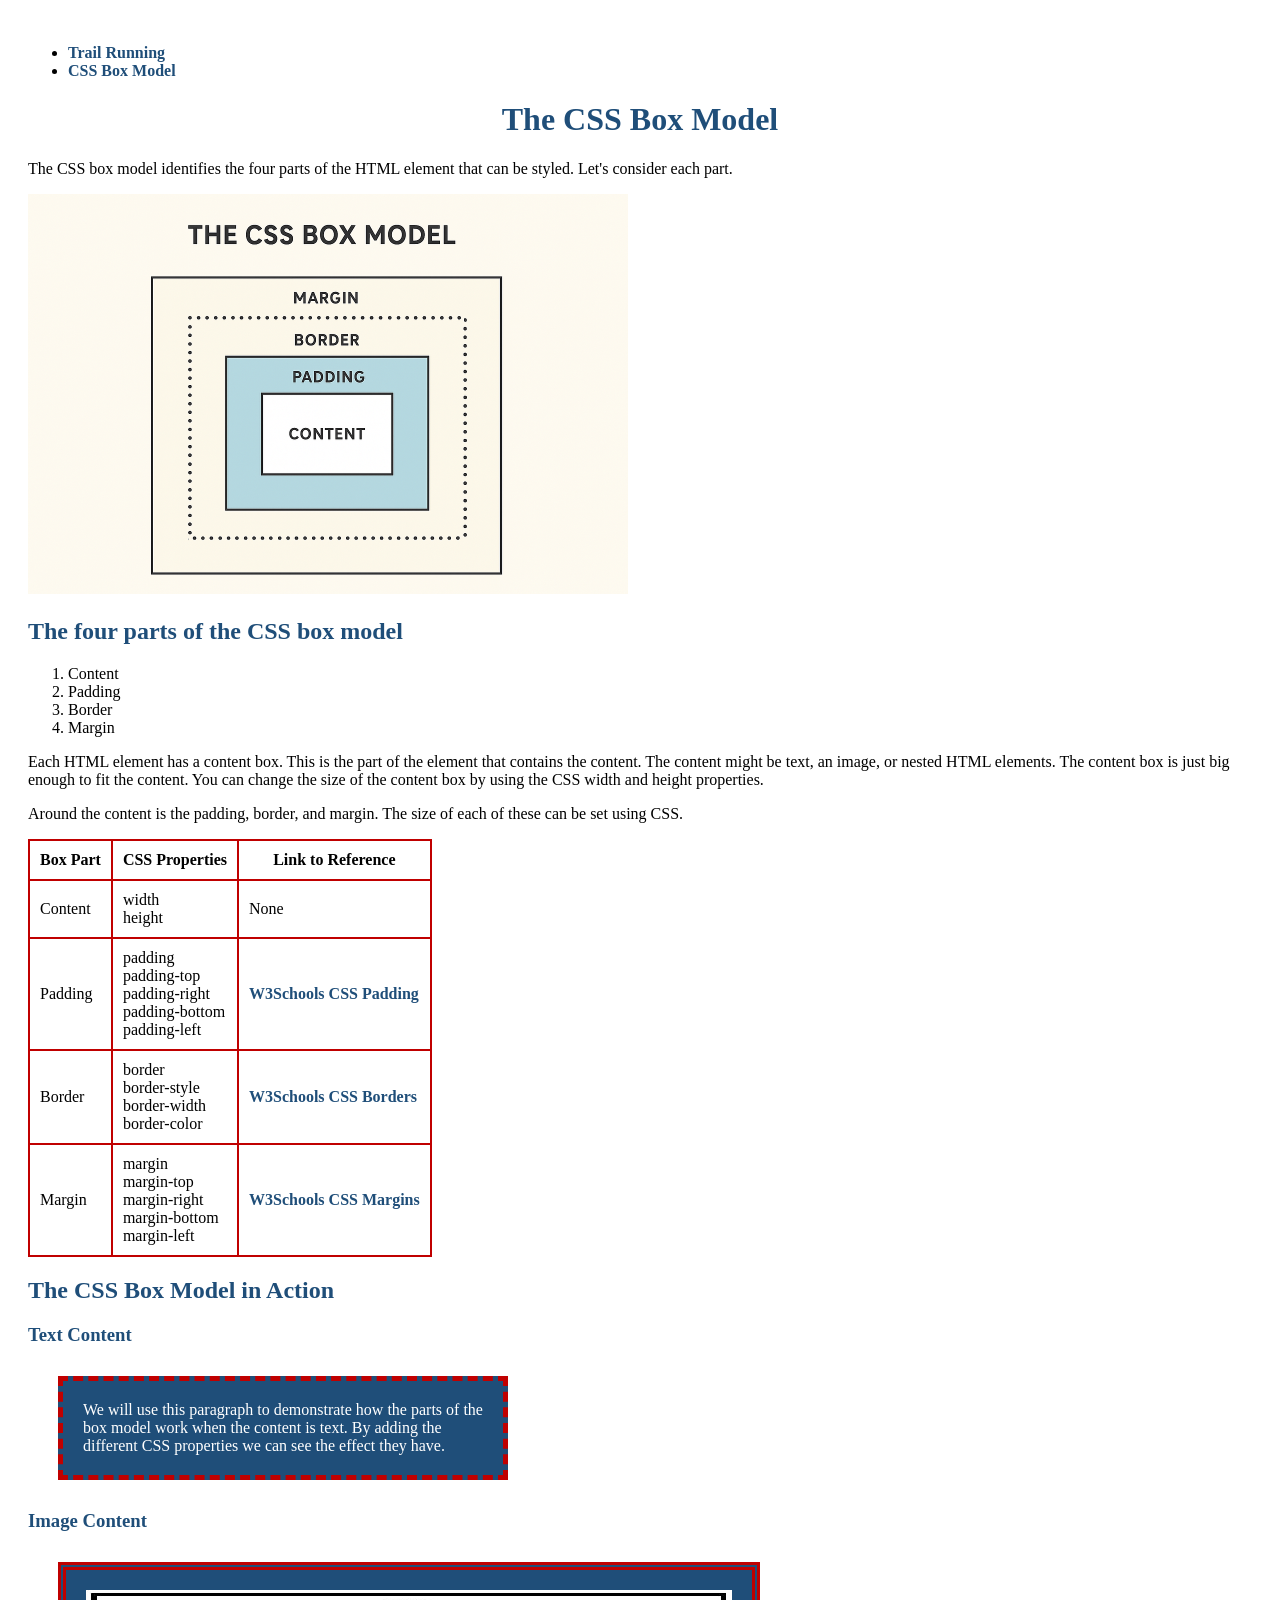
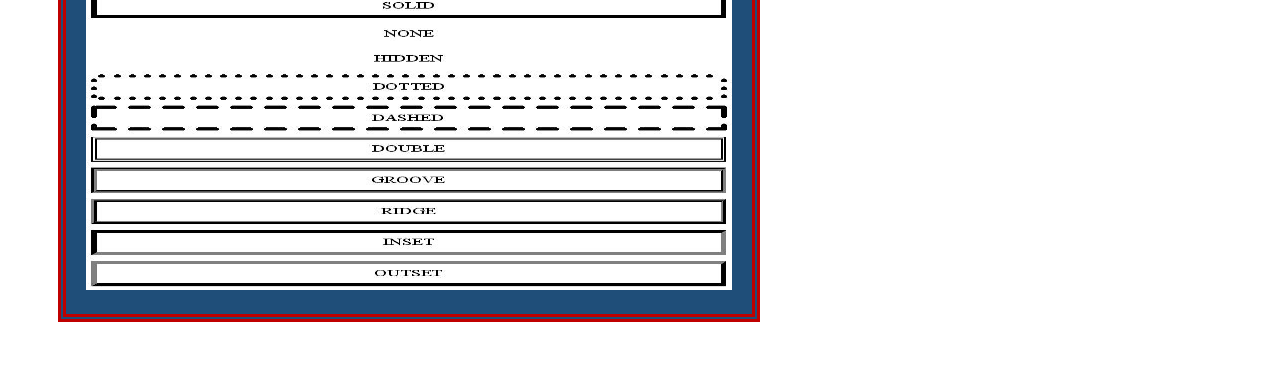
==== box_model.html @ 32b4b822 "Add files via upload" ====
<!DOCTYPE html>
<html lang="en-US">

<head>
    <meta charset="UTF-8">

    <title>CSS Box Model</title>
    <link rel="stylesheet" href="resources/box_model_style.css">
    <meta name="description" content="CSS Box Model">
    <meta name="keywords" content="CSS, content, padding, border, margin">
    <meta name="author" content="KIANA CRAWFORD">
    <meta name="viewport" content="width=device-width, initial-scale=1.0">
</head>

<body>

<ul>
    <li><a href="running.html">Trail Running</a></li>
    <li><a href="box_model.html">CSS Box Model</a></li>
</ul>

    <h1>The CSS Box Model</h1>

    <p>
        The CSS box model identifies the four parts of the HTML element that
        can be styled. Let's consider each part.
    </p>

    <!-- First image: use the actual filename of the provided image -->
    <img src="resources\css_box_model.png"
         alt="Diagram illustrating the CSS box model"
         width="600"
         height="400">

    <h2>The four parts of the CSS box model</h2>

    <ol>
        <li>Content</li>
        <li>Padding</li>
        <li>Border</li>
        <li>Margin</li>
    </ol>

    <p>
        Each HTML element has a content box. This is the part of the element
        that contains the content. The content might be text, an image, or
        nested HTML elements. The content box is just big enough to fit
        the content. You can change the size of the content box by using
        the CSS width and height properties.
    </p>

    <p>
        Around the content is the padding, border, and margin. The size of
        each of these can be set using CSS.
    </p>

    <table border="1">
        <tr>
            <th>Box Part</th>
            <th>CSS Properties</th>
            <th>Link to Reference</th>
        </tr>

        <tr>
            <td>Content</td>
            <td>width<br>height</td>
            <td>None</td>
        </tr>

        <tr>
            <td>Padding</td>
            <td>padding<br>padding-top<br>padding-right<br>padding-bottom<br>padding-left</td>
            <td>
                <a href="https://www.w3schools.com/css/css_padding.asp"
                   title="Learn about CSS padding at W3Schools">
                    W3Schools CSS Padding
                </a>
            </td>
        </tr>

        <tr>
            <td>Border</td>
            <td>border<br>border-style<br>border-width<br>border-color</td>
            <td>
                <a href="https://www.w3schools.com/css/css_border.asp"
                   title="Learn about CSS borders at W3Schools">
                    W3Schools CSS Borders
                </a>
            </td>
        </tr>

        <tr>
            <td>Margin</td>
            <td>margin<br>margin-top<br>margin-right<br>margin-bottom<br>margin-left</td>
            <td>
                <a href="https://www.w3schools.com/css/css_margin.asp"
                   title="Learn about CSS margins at W3Schools">
                    W3Schools CSS Margins
                </a>
            </td>
        </tr>
    </table>

    <h2>The CSS Box Model in Action</h2>

    <h3>Text Content</h3>

    <p class="text-box">
        We will use this paragraph to demonstrate how the parts of the box
        model work when the content is text. By adding the different CSS
        properties we can see the effect they have.
    </p>

    <h3>Image Content</h3>

<div class="image-box">
    <a href="https://css-tricks.com/almanac/properties/b/border/"
       title="Learn about the CSS border property at CSS-Tricks">
        <img src="resources/border.jpg"
             alt="CSS border property example"
             width="646"
             height="300">
    </a>
</div>

</body>
</html>
---- resources/box_model_style.css ----
/*
  white: #FFFFFF
*/

/* Accent colors */
:root {
    --accent-1: #1f4e79;
    --accent-2: #c00000;
}

/* Style the body */
body {
    padding: 20px;
    font-size: 16px;
}

/* Style all headings */
h1, h2, h3 {
    color: var(--accent-1);
}

/* Center the main heading */
h1 {
    text-align: center;
}

/* Style table cells */
th, td {
    border: 2px solid var(--accent-2);
    padding: 10px;
    border-style: solid;
}

/* Remove gaps between table borders */
table {
    border-collapse: collapse;
}

/* Style text links */
a {
    color: var(--accent-1);
    font-weight: bold;
    text-decoration: none;
}

/* Change link color when hovering */
a:hover {
    color: var(--accent-2);
}

/* Demonstrate the CSS box model on the paragraph */
.text-box {
    background-color: var(--accent-1);
    color: white;
    width: 400px;
    padding: 20px;
    border: 5px dashed var(--accent-2);
    margin: 30px;
}

/* Demonstrate the CSS box model on the image container */
.image-box {
    background-color: var(--accent-1);
    width: 646px;
    padding: 20px;
    border: 8px double var(--accent-2);
    margin: 30px;
}
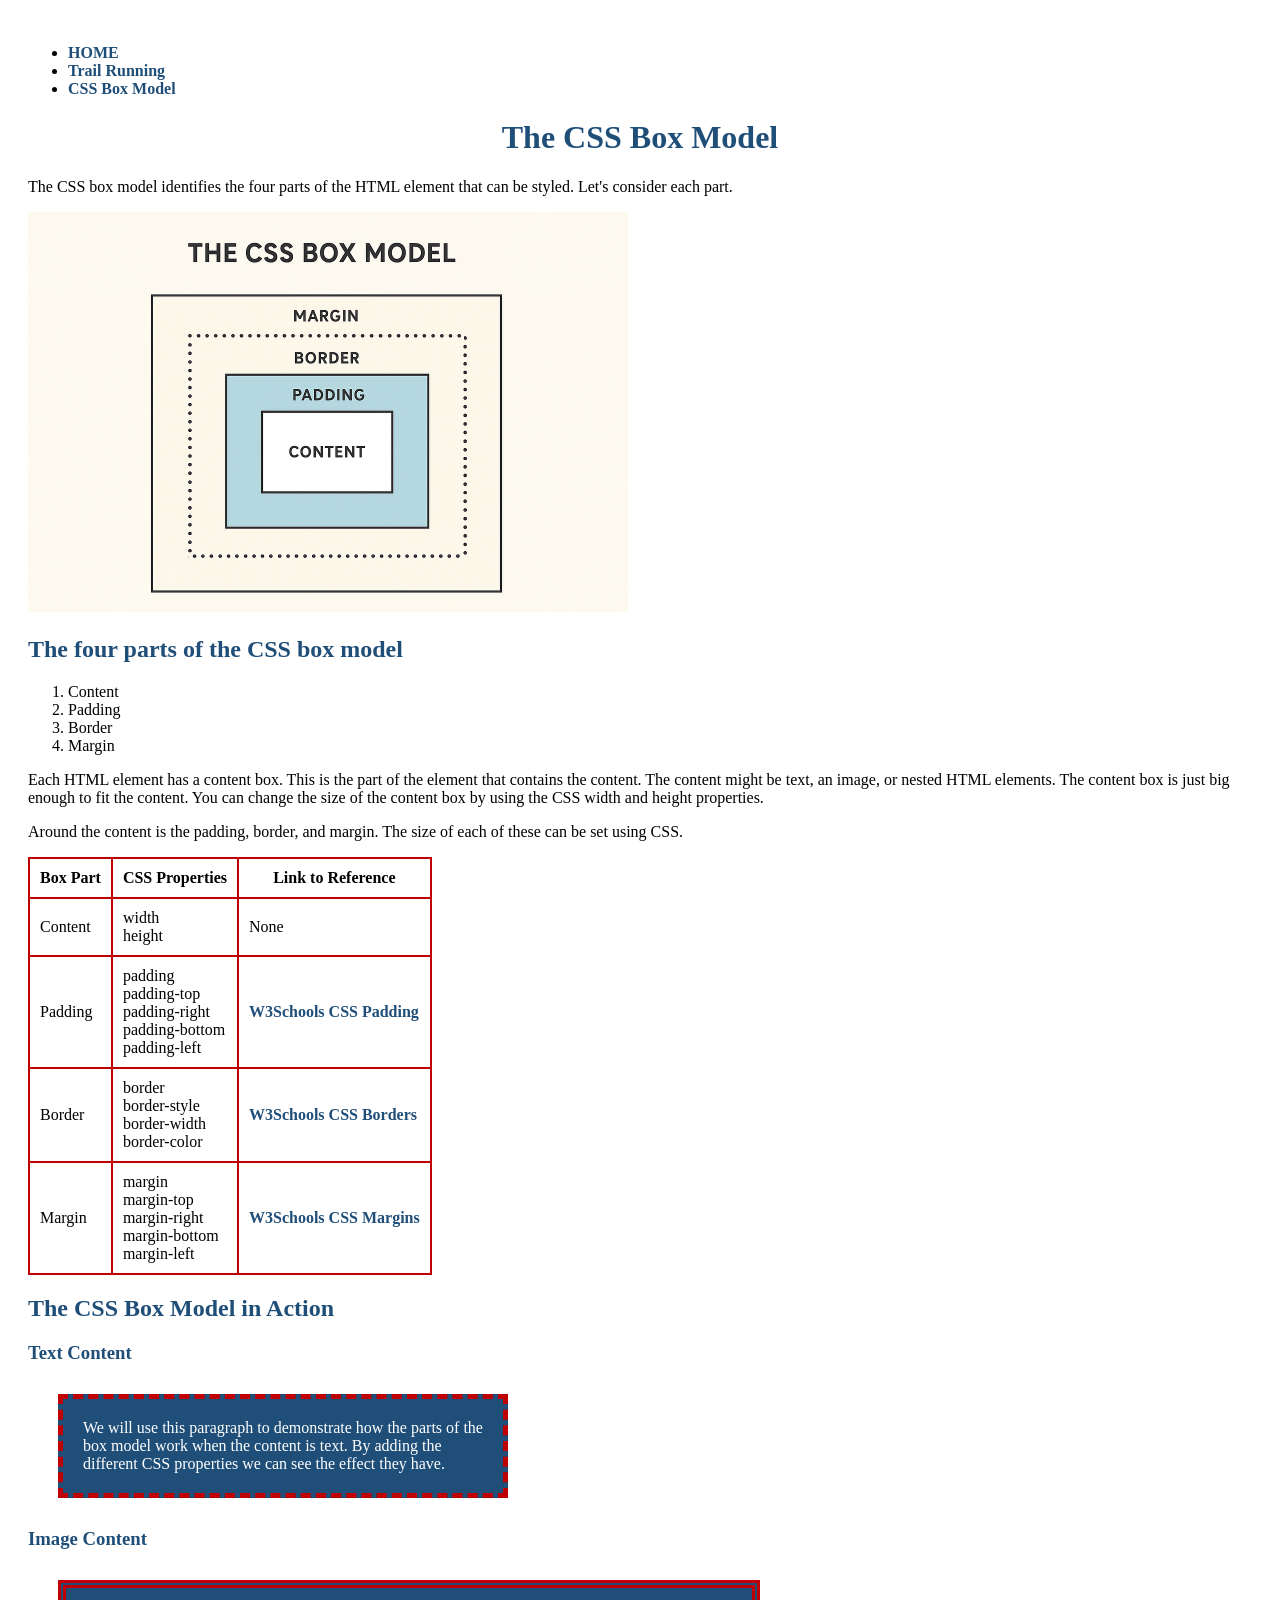
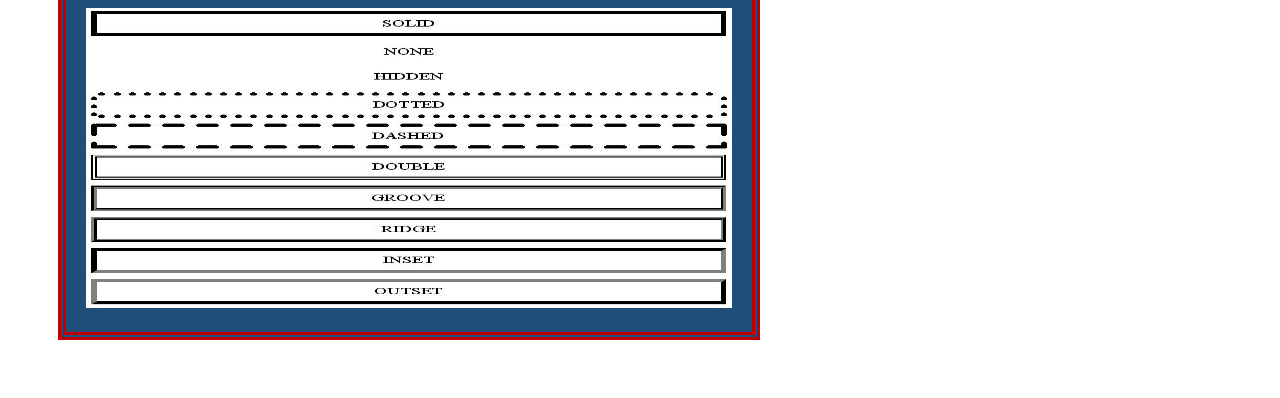
==== commit eab65d5d: "Add files via upload" ====
--- a/box_model.html
+++ b/box_model.html
@@ -16,6 +16,7 @@
 <body>
 
 <ul>
+    <li><a href="index.html">HOME</a></li>
     <li><a href="running.html">Trail Running</a></li>
     <li><a href="box_model.html">CSS Box Model</a></li>
 </ul>
